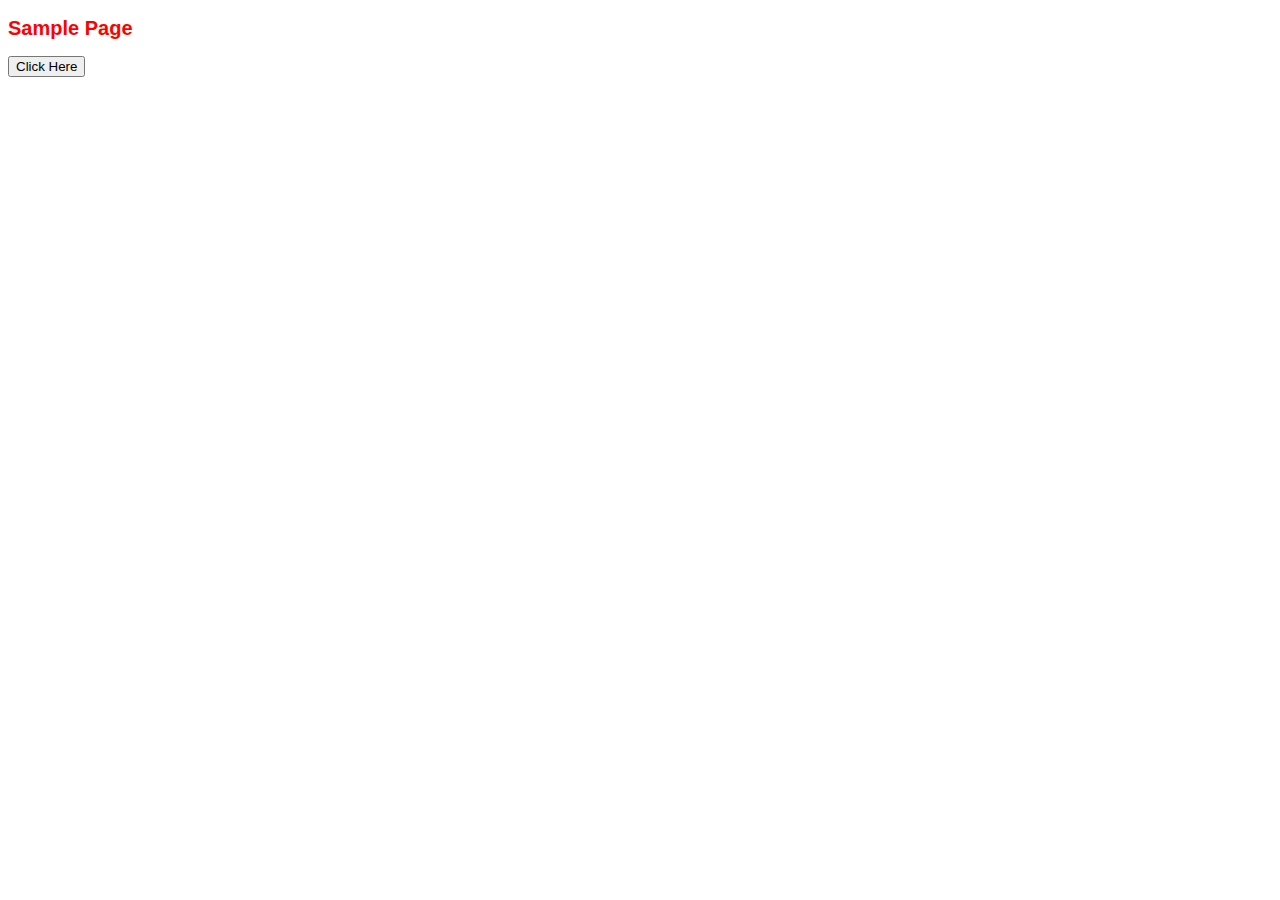
==== index.html @ 0485ab54 "Add the Sample Project Folder" ====
<!DOCTYPE html>
<html lang="en">
<head>
    <meta charset="UTF-8">
    <meta name="viewport" content="width=device-width, initial-scale=1.0">
    <title>Sample HTML</title>
</head>
<body>
    <h2>Sample Page</h2>
    <button id="click">Click Here</button>
    <link rel="stylesheet" href="style1.css">    
    <script src="sample1.js"></script>
</body>
</html>
---- style1.css ----
h2{
    color : red;
    font-size: 20px;
    font-family: 'Gill Sans', 'Gill Sans MT', Calibri, 'Trebuchet MS', sans-serif;

}
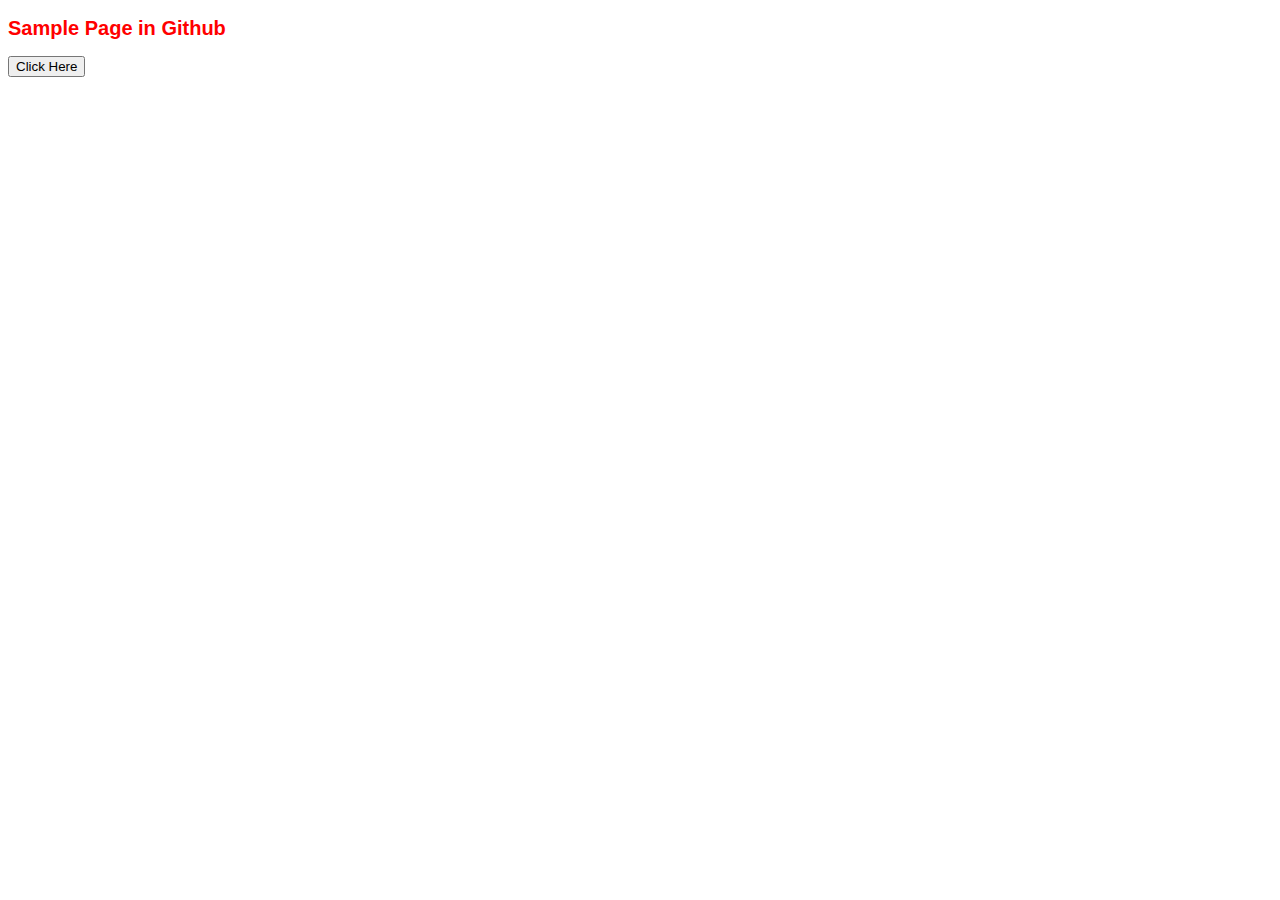
==== commit 818dc73d: "Update index.html" ====
--- a/index.html
+++ b/index.html
@@ -6,9 +6,9 @@
     <title>Sample HTML</title>
 </head>
 <body>
-    <h2>Sample Page</h2>
+    <h2>Sample Page in Github</h2>
     <button id="click">Click Here</button>
     <link rel="stylesheet" href="style1.css">    
     <script src="sample1.js"></script>
 </body>
-</html>+</html>
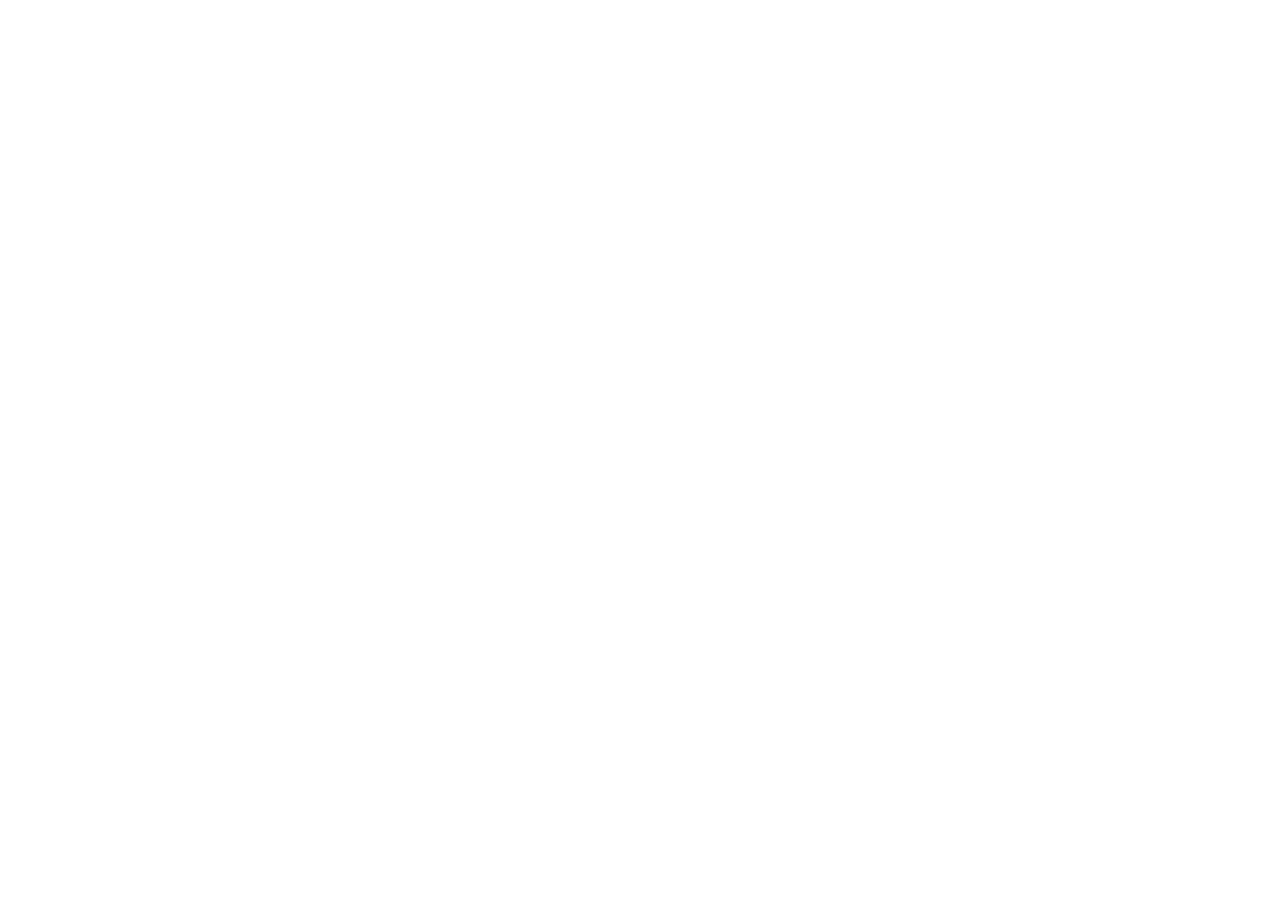
==== commit 508293e5: "Update index.html" ====
--- a/index.html
+++ b/index.html
@@ -1,14 +1,28 @@
 <!DOCTYPE html>
-<html lang="en">
-<head>
-    <meta charset="UTF-8">
-    <meta name="viewport" content="width=device-width, initial-scale=1.0">
-    <title>Sample HTML</title>
-</head>
-<body>
-    <h2>Sample Page in Github</h2>
-    <button id="click">Click Here</button>
-    <link rel="stylesheet" href="style1.css">    
-    <script src="sample1.js"></script>
-</body>
+<html lang="eng">
+    <head>
+        <title>Time Set</title>
+        <meta name="author" content="sundar raj">
+        <meta name="Description" content="Sample on Time">
+        <meta name="viewport" content="width=device-width , initial-scale=1.0">
+    </head>
+    <body>
+        <h2 id="time_zone   "></h2>
+
+    </body>
+    <script>
+        var times = setInterval(()=>{
+            var date=new Date();  
+            var day=date.getDate();  
+            var month=date.getMonth()+1;  
+            var year=date.getFullYear();  
+            var h=date.getHours().toString();
+            var m=date.getMinutes();
+            var s=date.getSeconds();
+            // document.getElementById('txt').innerHTML=h+":"+m+":"+s;
+            // console.log("<br>Date is: "+day+"-"+month+"-"+year h+":"+m+":"+s ); 
+            var time_zone =  day.toString().padStart(2,0)+ "-" +month.toString().padStart(2,0)+ "-"+ year+" "+h.toString().padStart(2,0)+":"+m.toString().padStart(2,0)+":"+s.toString().padStart(2,0);
+            document.querySelector("#time_zone").innerText = time_zone;
+        },1000);
+    </script>
 </html>
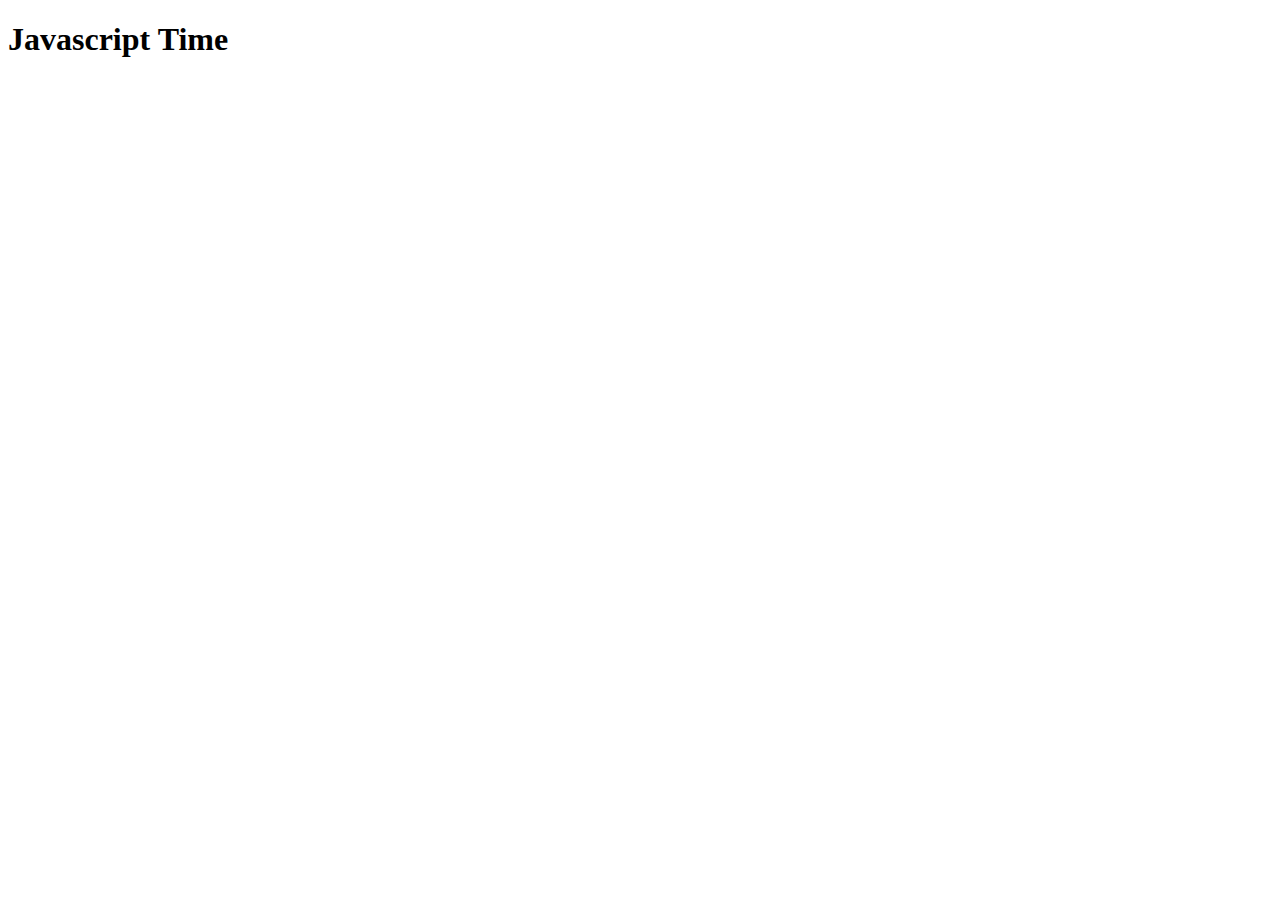
==== commit 91bf0692: "Update index.html" ====
--- a/index.html
+++ b/index.html
@@ -7,7 +7,8 @@
         <meta name="viewport" content="width=device-width , initial-scale=1.0">
     </head>
     <body>
-        <h2 id="time_zone   "></h2>
+        <h1>Javascript Time</h1>
+        <h2 id="time_zone"></h2>
 
     </body>
     <script>
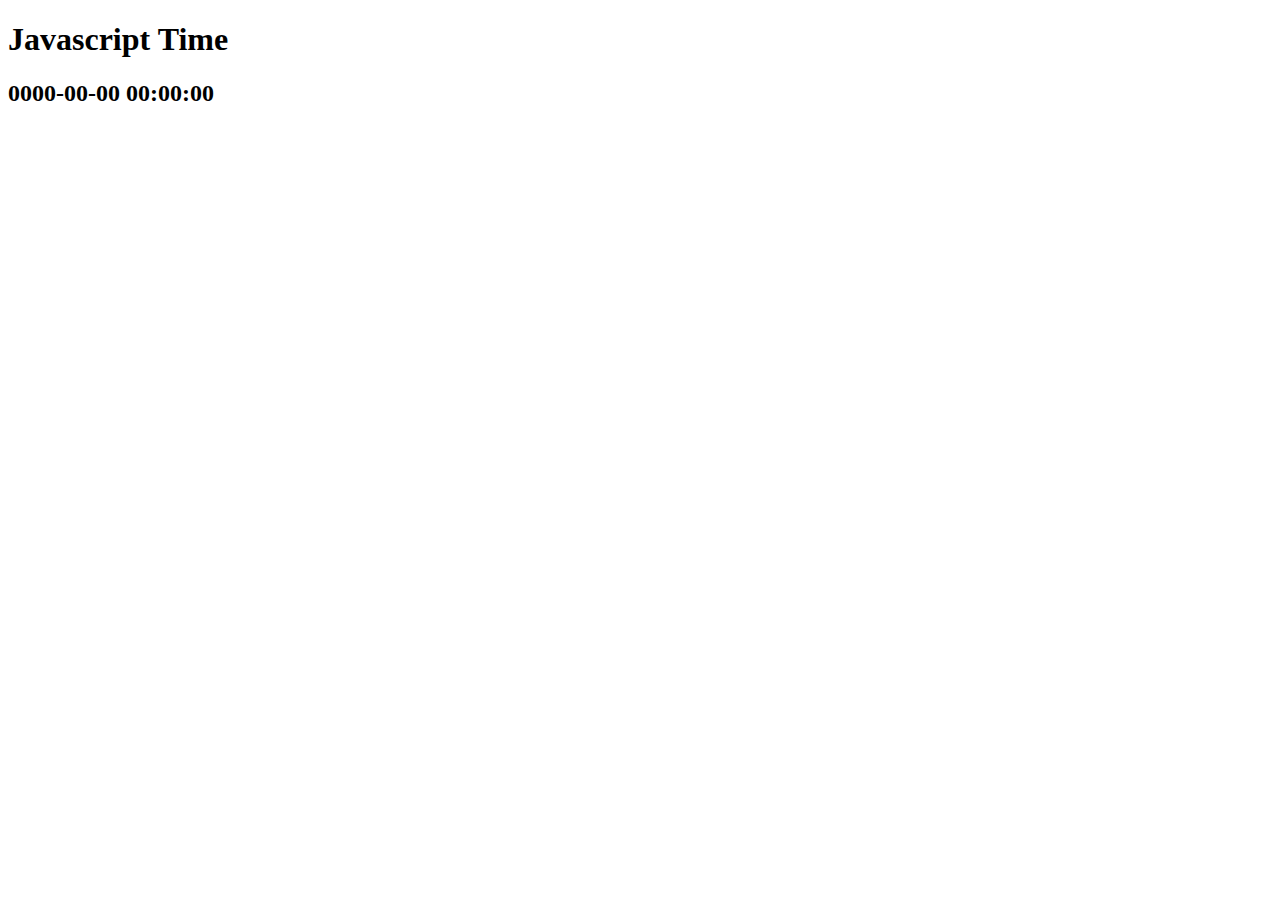
==== commit de1b2feb: "Javascript Time" ====
--- a/index.html
+++ b/index.html
@@ -8,8 +8,7 @@
     </head>
     <body>
         <h1>Javascript Time</h1>
-        <h2 id="time_zone"></h2>
-
+        <h2 id="time_zone">0000-00-00 00:00:00 </h2>
     </body>
     <script>
         var times = setInterval(()=>{
